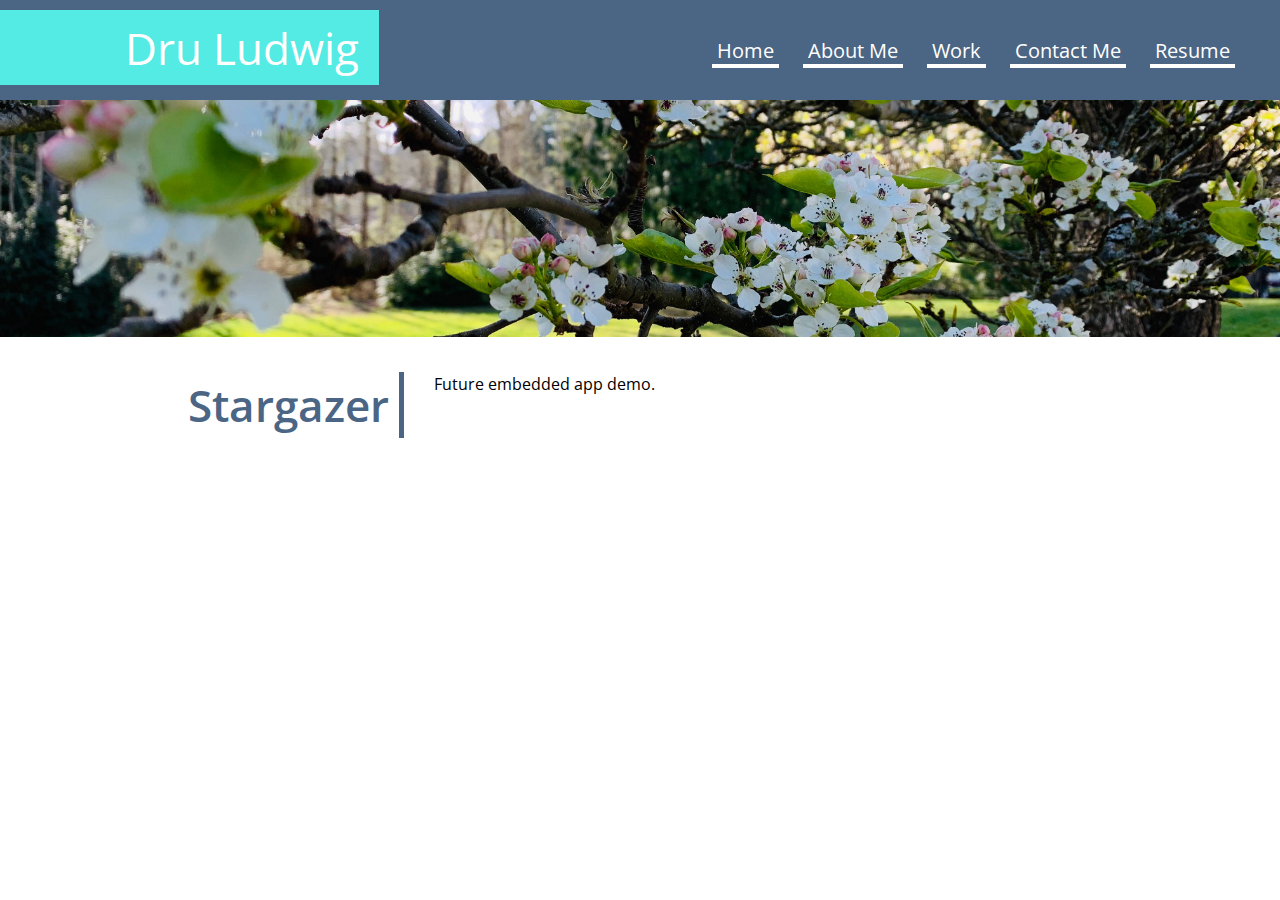
==== apps/calculator.html @ 6b51a4ab "Updated README and added app pages." ====
<!DOCTYPE html>
<html lang="en">
<head>
    <meta charset="UTF-8">
    <meta http-equiv="X-UA-Compatible" content="IE=edge">
    <meta name="viewport" content="width=device-width, initial-scale=1.0">
    <link rel="stylesheet" href="../assets/css/reset.css">
    <link rel="stylesheet" href="../assets/css/styles.css">
    <link rel="preconnect" href="https://fonts.gstatic.com"> 
    <link href="https://fonts.googleapis.com/css2?family=Open+Sans:ital,wght@0,300;0,400;0,600;1,300;1,400;1,600&display=swap" rel="stylesheet">
    <title>Stargazer by Dru Ludwig</title>
</head>
<body>
    <header>
            <div class="header-title">
                <h1>Dru Ludwig</h1>
            </div>
            <nav class="navigation">
                <ul id="list">
                    <li><a href="../index.html">&nbsp;Home&nbsp;</a></li>
                    <li><a href="#aboutme">&nbsp;About Me&nbsp;</a></li>
                    <li><a href="#work">&nbsp;Work&nbsp;</a></li>
                    <li><a href="#contact">&nbsp;Contact Me&nbsp;</a></li>
                    <li><a href="https://www.linkedin.com/in/druludwig/" target="_new">&nbsp;Resume&nbsp;</a></li>
                </ul>
            </nav>
    </header>

    <figure>
        <!-- This image will be replaced with a WIDE shot outdoor portrait. -->
        <img src="../assets/images/landing-image.jpg" alt="blossoming tree">
    </figure>

    <main>
       
        <section class="section-wrapper" id="aboutme">
            <div class= "section-title">
                <h2>Stargazer</h2>
            </div>
            <section class="about-me">
                <p>Future embedded app demo.</p>
            </section>
        </section>

       
        
    </main>
</body>
</html>
---- assets/css/styles.css ----
:root{
    --primary-color: #4b6584;
    --secondary-color: #d1d8e0;
    --bright: #fff;
    --accent-color-1: #53ebe3;
}

body {
    background-color: var(--bright);
    font-family: 'open sans', sans-serif;
    font-size: 16px;
    display: flex;
    flex-direction: column;
}


h1 {
    font-size: 275%;
    font-weight: 400;
}

h2 {
    color: var(--primary-color);
    font-size: 275%;
    font-weight: 600;
}

h3 {
    color: var(--primary-color);
    font-size: 275%;
    font-weight: 600;
}

h4 {
    color: var(--primary-color);
    font-size: 150%;
    font-weight: 600;
}

h5 {
    color: var(--primary-color);
    font-size: 275%;
    font-weight: 600;
}

header {
    display: flex;
    flex-wrap: wrap;
    justify-content: space-between;
    position:sticky;
    width: 100%;
    background-color: var(--primary-color);
}

header .header-title{
    color: var(--bright);
    margin-top: 30px;
    margin: 10px 0px 15px 0px;
    background-color: var(--accent-color-1);
    padding: 5px 20px 5px 125px;
    min-width: fit-content;
    height: 75px;
}

nav {
    align-self: center;
    margin: 1px 25px 0px 0px;
}

nav ul a {
    margin-right: 20px;
    color: var(--bright);
    text-decoration: none;
    border-bottom: 4px solid var(--bright);
    display: inline;
    list-style-type: none;
    font-size: 20px;
}

main {
    margin-top: 25px;
    padding: 10px;
    display: flex;
    flex-direction: column;
}

.section-wrapper {
    display: flex;
    align-self: center;
    width: 75%;
    margin-bottom: 40px;
}

.section-title {
    border-right: 5px solid var(--primary-color);
    padding: 0px 20px 0px 20px;
    width: 25%;
    text-align: right;
}

.about-me {
    padding: 0px 0px 0px 30px;
    width: 80%;
}

.work {
    display: flex;
    flex-wrap: wrap;
    justify-content: space-between;
    padding: 0px 0px 0px 30px;
    width: 80%;
}

.work-feature-head{
    display:flex;
    width: 100%;
    height: 350px;
    background-color: var(--primary-color);
    border: 5px solid var(--accent-color-1);
    align-self: flex-end;
    cursor: pointer;
}

.work-feature{
    display: flex;
    width: 49.5%;
    height: 150px;
    background-color: var(--primary-color);
    border: 5px solid var(--accent-color-1);
    margin-top: 10px;
    cursor: pointer;
}

.work-feature-title {
    color: var(--primary-color);
    background-color: var(--accent-color-1);
    height: 75px;
    position:relative;
    padding: 10px 10px 0px 10px;
    margin-bottom: 10px;
    align-self: flex-end;
}

/* Hover effects */
.work-feature-head:hover,
.work-feature:hover{
    opacity: 0.75;
}

.contact-options{
    display: flex;
    padding: 0px 0px 0px 30px;
    width: 80%;
}

.contact-options ul {
    text-decoration: none;
    align-self: center;
}

.contact-options ul a {
    color: var(--primary-color);
    text-decoration: none;
    margin-right: 60px;
    font-size: 20px;
    font-weight: 600;
    border-bottom: 4px solid var(--primary-color);
}

.contact-options ul a:visited {
    color: var(--primary-color);
}

.stargazer {
    background-image: url(../images/stargazing.jpeg);
    background-size: 100% 100%;
    background-repeat: no-repeat;
}

.calculator {
    background-image: url(../images/calculator.jpeg);
    background-size: 100% 100%;
    background-repeat: no-repeat;
}

.reptile-tracker {
    background-image: url(../images/gecko.jpeg);
    background-size: 100% 100%;
    background-repeat: no-repeat;
}

.homestead {
    background-image: url(../images/rural-home.jpeg);
    background-size: 100% 100%;
    background-repeat: no-repeat;
}

.travel {
    background-image: url(../images/ecuador.jpeg);
    background-size: 100% 100%;
    background-repeat: no-repeat;
}

/* Inline list */
ul#list li {
    display: inline;
}
ul#contactlist li {
    display: inline;
}

/* Responsive Rules */
@media only screen and (max-width: 768px) {
    .work {
        flex-direction: column;
    }
    .work-feature {
        width: 100%;
    }
    .section-wrapper {
        flex-wrap: wrap;
        width: 100%;
    }
    .section-title {
        width: 100%;
        text-align: center;
        border-bottom: 5px solid var(--primary-color);
        border-right: 0px;
        margin-bottom: 15px;
    }
    .contactlist a {
        line-height: 50px;
    }

    header .navigation {
        margin-bottom: 20px;
    }
  }
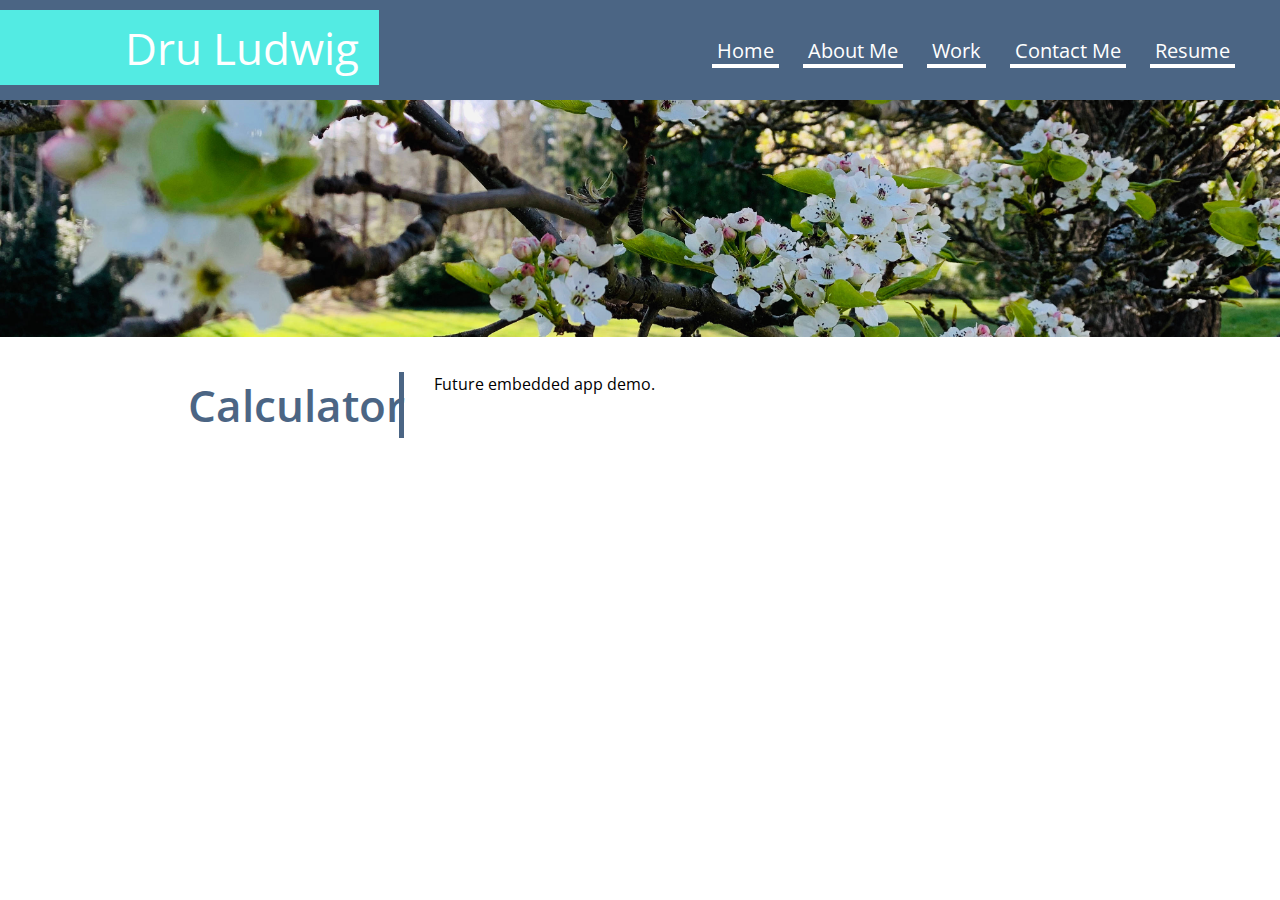
==== commit b8ae1e2a: "updated app pages with proper titles" ====
--- a/apps/calculator.html
+++ b/apps/calculator.html
@@ -35,7 +35,7 @@
        
         <section class="section-wrapper" id="aboutme">
             <div class= "section-title">
-                <h2>Stargazer</h2>
+                <h2>Calculator</h2>
             </div>
             <section class="about-me">
                 <p>Future embedded app demo.</p>
